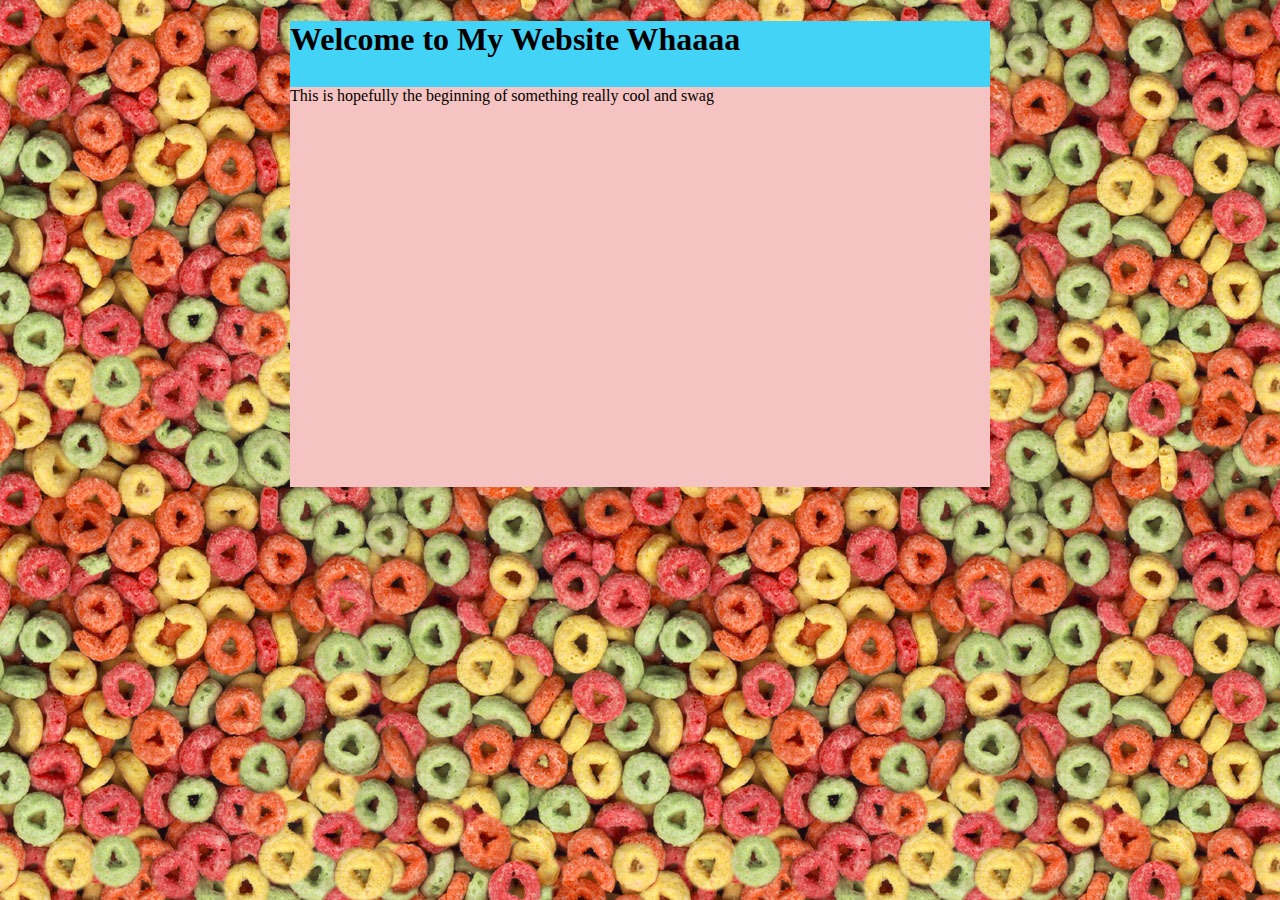
==== index.html @ 717a25a8 "Added a header to the top of my page" ====
<!DOCTYPE html>
<html>
    <head>
        <title>Zana's Weird Fuck Shit</title>
        <meta name="viewport" content="width=device-width, initial-scale=1.0">
        <meta charset="UTF-8">
        <link href="./style/styles.css" rel="stylesheet">
    </head>
    <body>
        <div id="header">
            <h1>Welcome to My Website Whaaaa</h1>
        </div>
        <div id="container">
        
        <p>This is hopefully the beginning of something really cool and swag</p>
        
        </div>
    
    </body>
</html>
---- style/styles.css ----
body{
    background-color: yellow;
    background-image: url('../images/cereal.jpg');
        background-position: top;
    font-family: 1em sans-serif;
}

#header{
    margin: auto;
    margin-bottom: -25px;
    width: 700px;
        background-color: #43d3f7;
    height: 75px;
}

#container{
    /*margin-top: 0px;*/
    margin: auto;
    width: 700px;
        background-color: #f5c3c1;
    height: 400px;
    color: black;
    outline-color: black;
    outline-width: 5px;
}
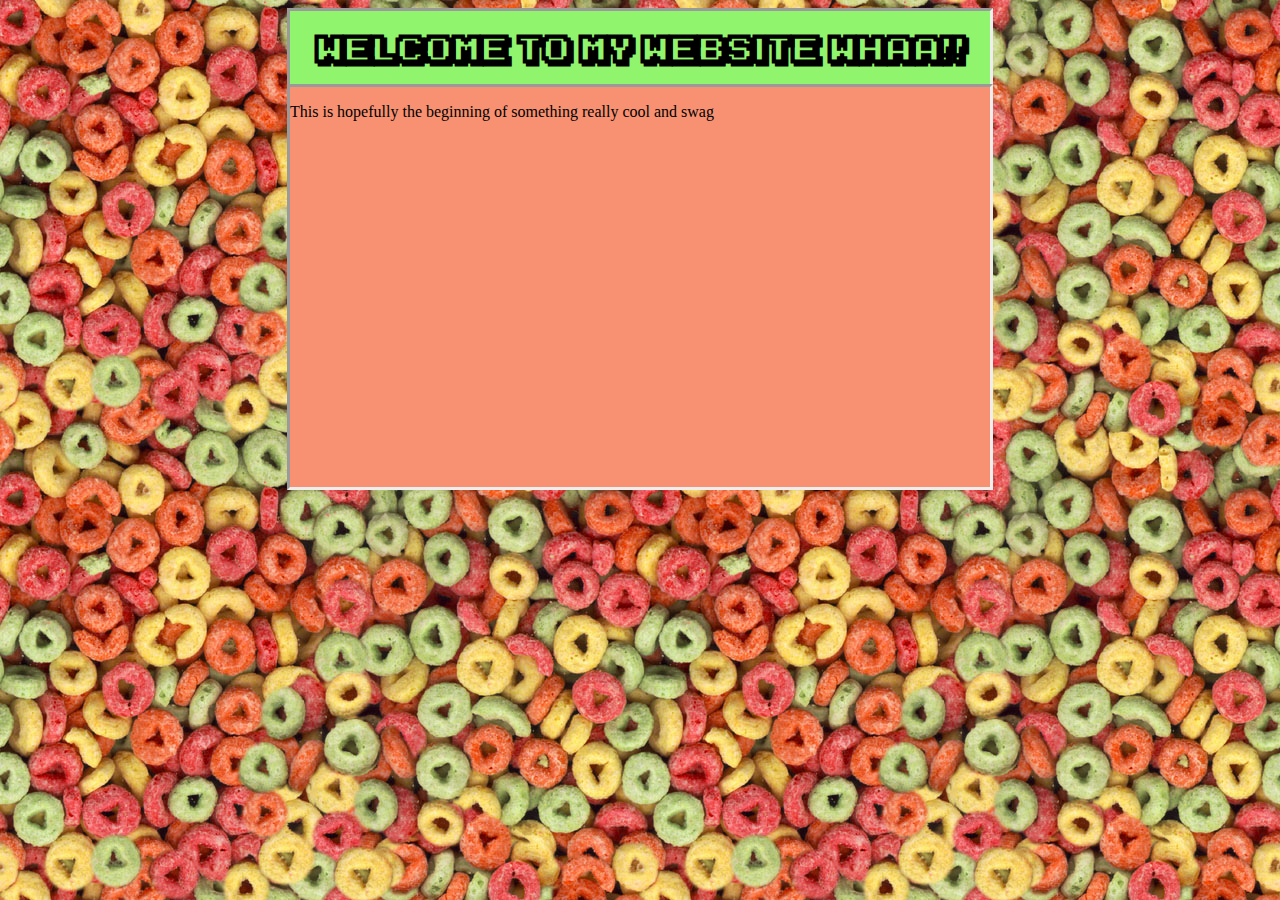
==== commit 2a29639b: "Centered header text and added a border texture to the boxes" ====
--- a/index.html
+++ b/index.html
@@ -8,7 +8,7 @@
     </head>
     <body>
         <div id="header">
-            <h1>Welcome to My Website Whaaaa</h1>
+            <h1>Welcome to My Website Whaa!!</h1>
         </div>
         <div id="container">
         
--- a/style/styles.css
+++ b/style/styles.css
@@ -1,3 +1,8 @@
+@font-face{
+    font-family: 'Karmatic Arcade';
+    src: url(ka1.ttf);
+}
+
 body{
     background-color: yellow;
     background-image: url('../images/cereal.jpg');
@@ -5,19 +10,31 @@
     font-family: 1em sans-serif;
 }
 
+
+h1{
+    margin: auto;
+    font-family: 'Karmatic Arcade';
+    text-align: center;
+}
+
+div{
+    border-style: inset;
+}
+
 #header{
     margin: auto;
     margin-bottom: -25px;
     width: 700px;
-        background-color: #43d3f7;
+        background-color: #90f56c;
     height: 75px;
+    padding-top: 20px;
 }
 
 #container{
     /*margin-top: 0px;*/
     margin: auto;
     width: 700px;
-        background-color: #f5c3c1;
+        background-color: #f79172;
     height: 400px;
     color: black;
     outline-color: black;
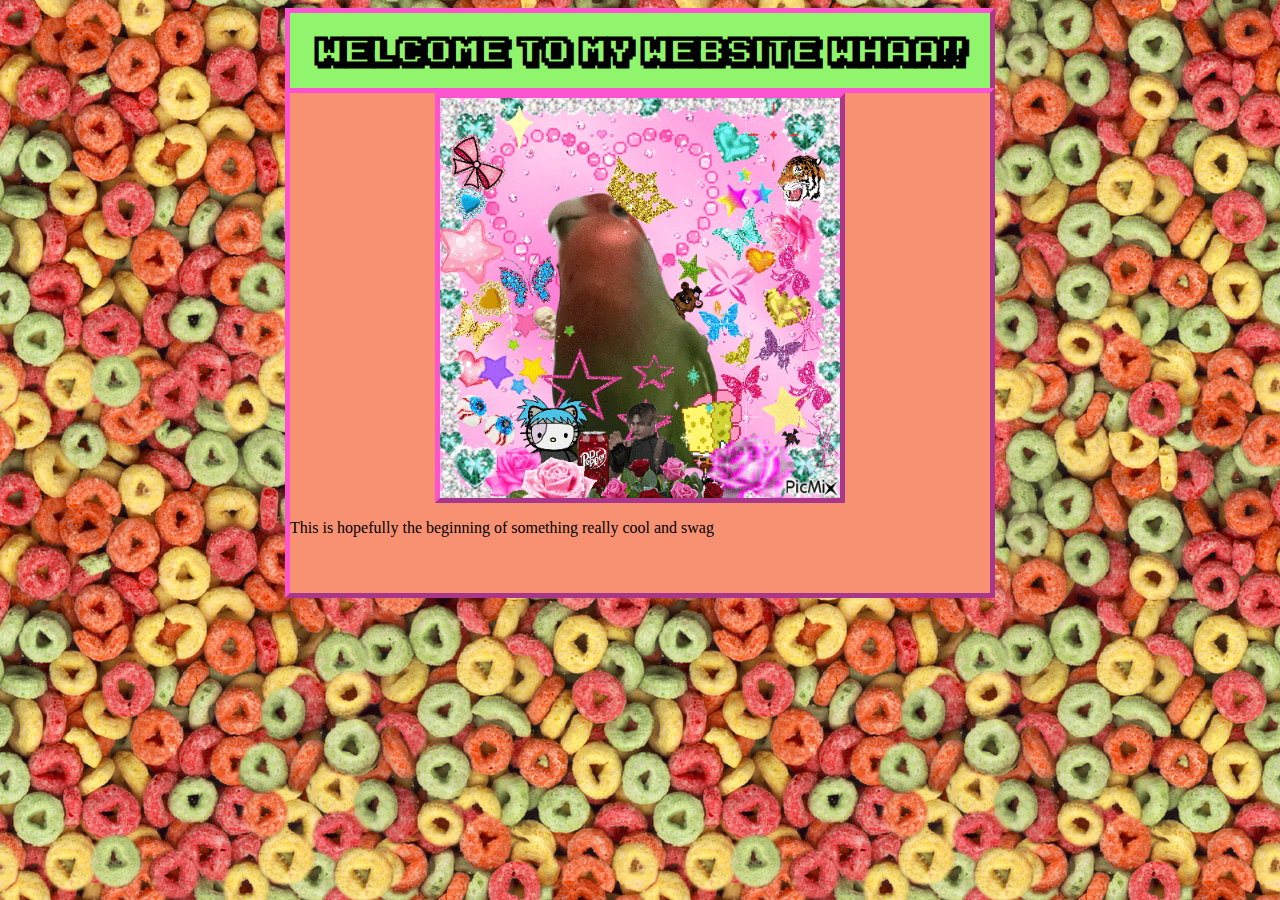
==== commit 0b479f72: "Added a gif of my lovely bird to the main page" ====
--- a/index.html
+++ b/index.html
@@ -11,7 +11,7 @@
             <h1>Welcome to My Website Whaa!!</h1>
         </div>
         <div id="container">
-        
+        <img src="./images/Nopalito.gif" height="400px" width="400px" class="center">
         <p>This is hopefully the beginning of something really cool and swag</p>
         
         </div>
--- a/style/styles.css
+++ b/style/styles.css
@@ -10,6 +10,12 @@
     font-family: 1em sans-serif;
 }
 
+.center{
+    display: block;
+    margin-left: auto;
+    margin-right: auto;
+
+}
 
 h1{
     margin: auto;
@@ -17,8 +23,10 @@
     text-align: center;
 }
 
-div{
-    border-style: inset;
+div, img{
+    border-style: outset;
+    border-color: #fc53cf;
+    border-width: 5px;
 }
 
 #header{
@@ -35,7 +43,7 @@
     margin: auto;
     width: 700px;
         background-color: #f79172;
-    height: 400px;
+    height: 500px;
     color: black;
     outline-color: black;
     outline-width: 5px;
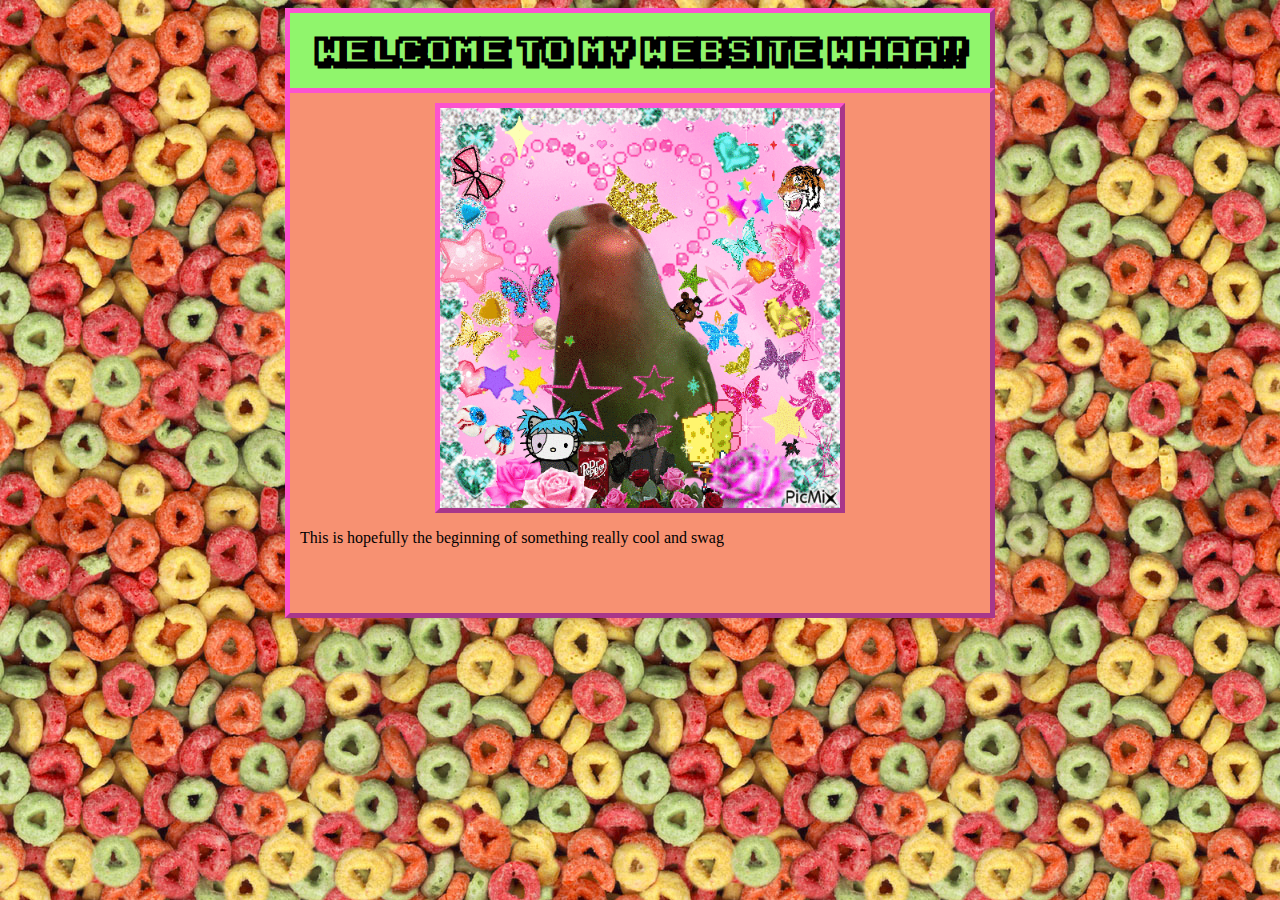
==== commit 88484106: "Fixed padding issues with main container" ====
--- a/index.html
+++ b/index.html
@@ -11,7 +11,7 @@
             <h1>Welcome to My Website Whaa!!</h1>
         </div>
         <div id="container">
-        <img src="./images/Nopalito.gif" height="400px" width="400px" class="center">
+        <img src="./images/Nopalito.gif" alt="Gaudy gif of my lovebird" height="400px" width="400px" class="center">
         <p>This is hopefully the beginning of something really cool and swag</p>
         
         </div>
--- a/style/styles.css
+++ b/style/styles.css
@@ -41,10 +41,11 @@
 #container{
     /*margin-top: 0px;*/
     margin: auto;
-    width: 700px;
+    width: 680px;
         background-color: #f79172;
     height: 500px;
     color: black;
     outline-color: black;
     outline-width: 5px;
+    padding: 10px;
 }
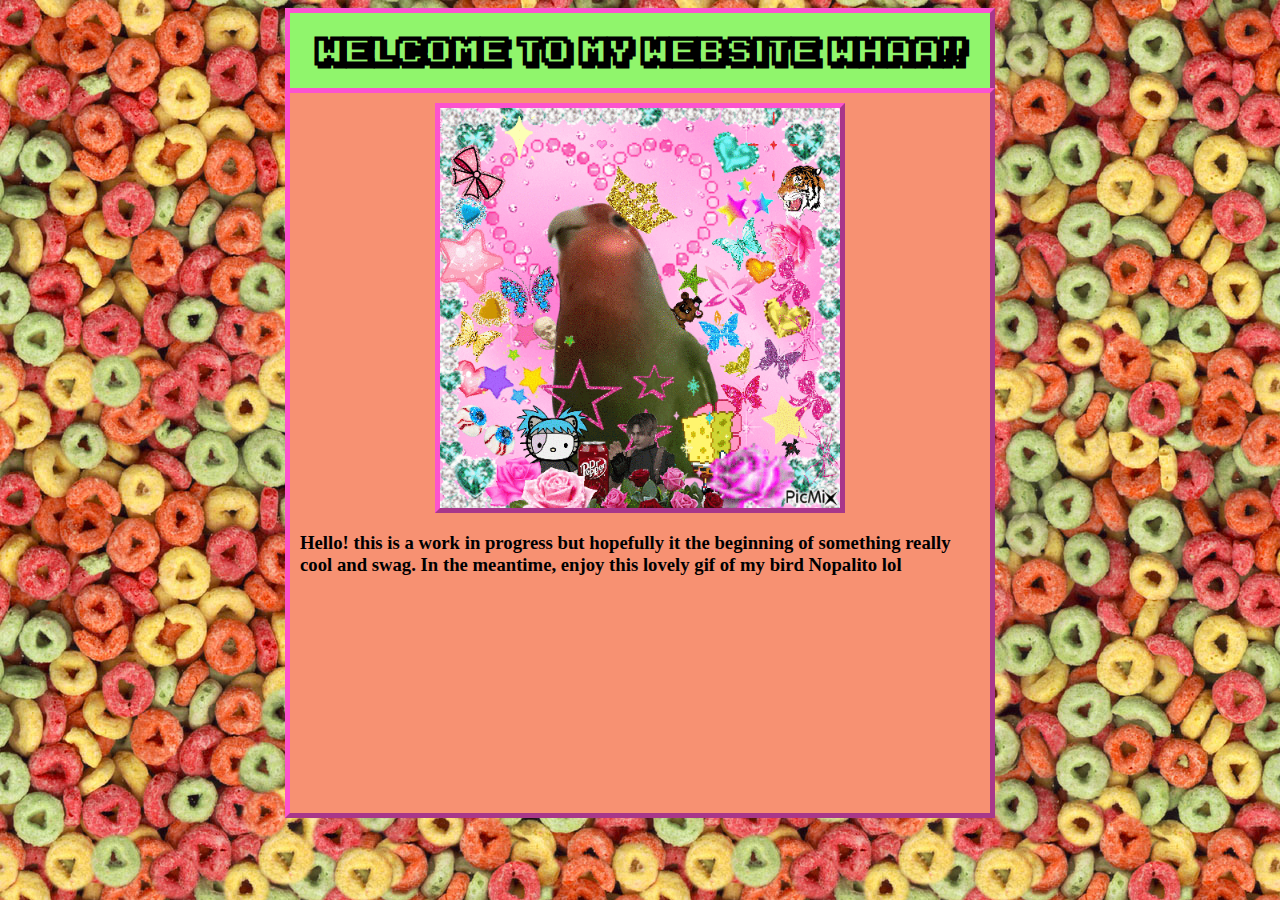
==== commit c3866ce7: "Adjusted main container's height and modified the text" ====
--- a/index.html
+++ b/index.html
@@ -12,7 +12,7 @@
         </div>
         <div id="container">
         <img src="./images/Nopalito.gif" alt="Gaudy gif of my lovebird" height="400px" width="400px" class="center">
-        <p>This is hopefully the beginning of something really cool and swag</p>
+        <h3>Hello! this is a work in progress but hopefully it the beginning of something really cool and swag. In the meantime, enjoy this lovely gif of my bird Nopalito lol</h3>
         
         </div>
     
--- a/style/styles.css
+++ b/style/styles.css
@@ -43,7 +43,7 @@
     margin: auto;
     width: 680px;
         background-color: #f79172;
-    height: 500px;
+    height: 700px;
     color: black;
     outline-color: black;
     outline-width: 5px;
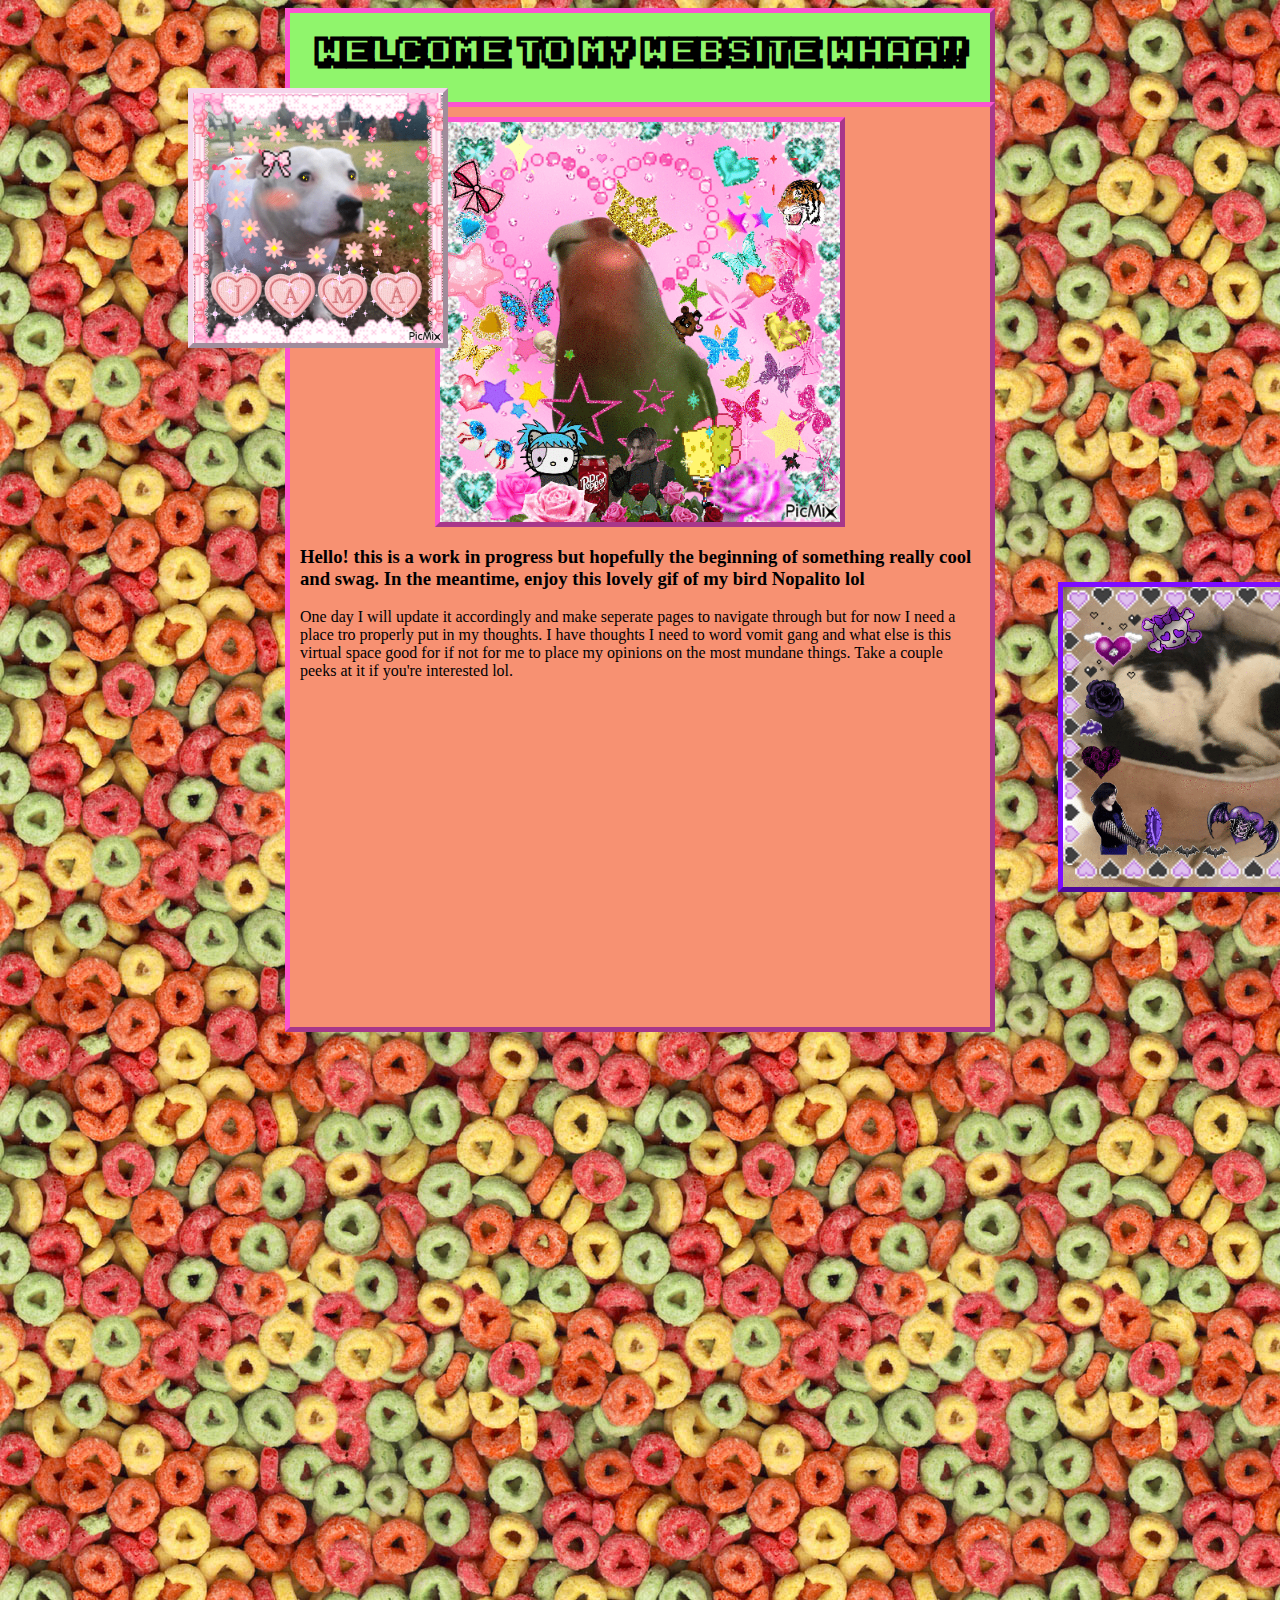
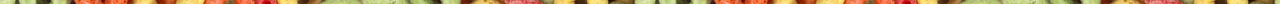
==== commit 7540cbc0: "Decorated home page with some new gifs. Issue with placements when window is resized." ====
--- a/index.html
+++ b/index.html
@@ -10,11 +10,28 @@
         <div id="header">
             <h1>Welcome to My Website Whaa!!</h1>
         </div>
+
+        <div id="parent">
+
+        <img src="./images/Jama.gif" alt="Gif of popular pitbull named Jama" height="250px" width="250px" id="Jama">
+
         <div id="container">
+
         <img src="./images/Nopalito.gif" alt="Gaudy gif of my lovebird" height="400px" width="400px" class="center">
-        <h3>Hello! this is a work in progress but hopefully it the beginning of something really cool and swag. In the meantime, enjoy this lovely gif of my bird Nopalito lol</h3>
-        
+
+        <h3>Hello! this is a work in progress but hopefully the beginning of something really cool and swag. In the meantime, enjoy this lovely gif of my bird Nopalito lol</h3>
+        <p>One day I will update it accordingly and make seperate pages to navigate through but for now
+        I need a place tro properly put in my thoughts. I have thoughts I need to word vomit gang and what else
+        is this virtual space good for if not for me to place my opinions on the most mundane things. 
+        Take a couple peeks at it if you're interested lol.
+        </p>
         </div>
+
+        <img src="./images/Chuni.gif" alt="Gif of my pet cat Chuni" height="300px" width="300px" id="Chuni">
+
+        </div>
+
+
     
     </body>
 </html>--- a/style/styles.css
+++ b/style/styles.css
@@ -23,13 +23,16 @@
     text-align: center;
 }
 
-div, img{
+img{
     border-style: outset;
     border-color: #fc53cf;
     border-width: 5px;
 }
 
 #header{
+    border-style: outset;
+    border-color: #fc53cf;
+    border-width: 5px;
     margin: auto;
     margin-bottom: -25px;
     width: 700px;
@@ -37,15 +40,42 @@
     height: 75px;
     padding-top: 20px;
 }
+.parent{
+    position: absolute;
+    width: 800px;
+    height: 800px;
+}
 
 #container{
-    /*margin-top: 0px;*/
+    border-style: outset;
+    border-color: #fc53cf;
+    border-width: 5px;
+    /*margin-top: -10px;*/
     margin: auto;
     width: 680px;
         background-color: #f79172;
-    height: 700px;
+    height: 900px;
     color: black;
     outline-color: black;
     outline-width: 5px;
     padding: 10px;
+    position: relative;
+    top:-250px;
 }
+
+#Jama{
+    border-style: outset;
+    border-color: #f5d5ec;
+    position: relative;
+    left: 180px;
+    z-index: 1;
+}
+
+#Chuni{
+    border-style: outset;
+    border-color: #760cf0;
+    position: relative;
+    top:-700px;
+    left: 1050px;
+}
+
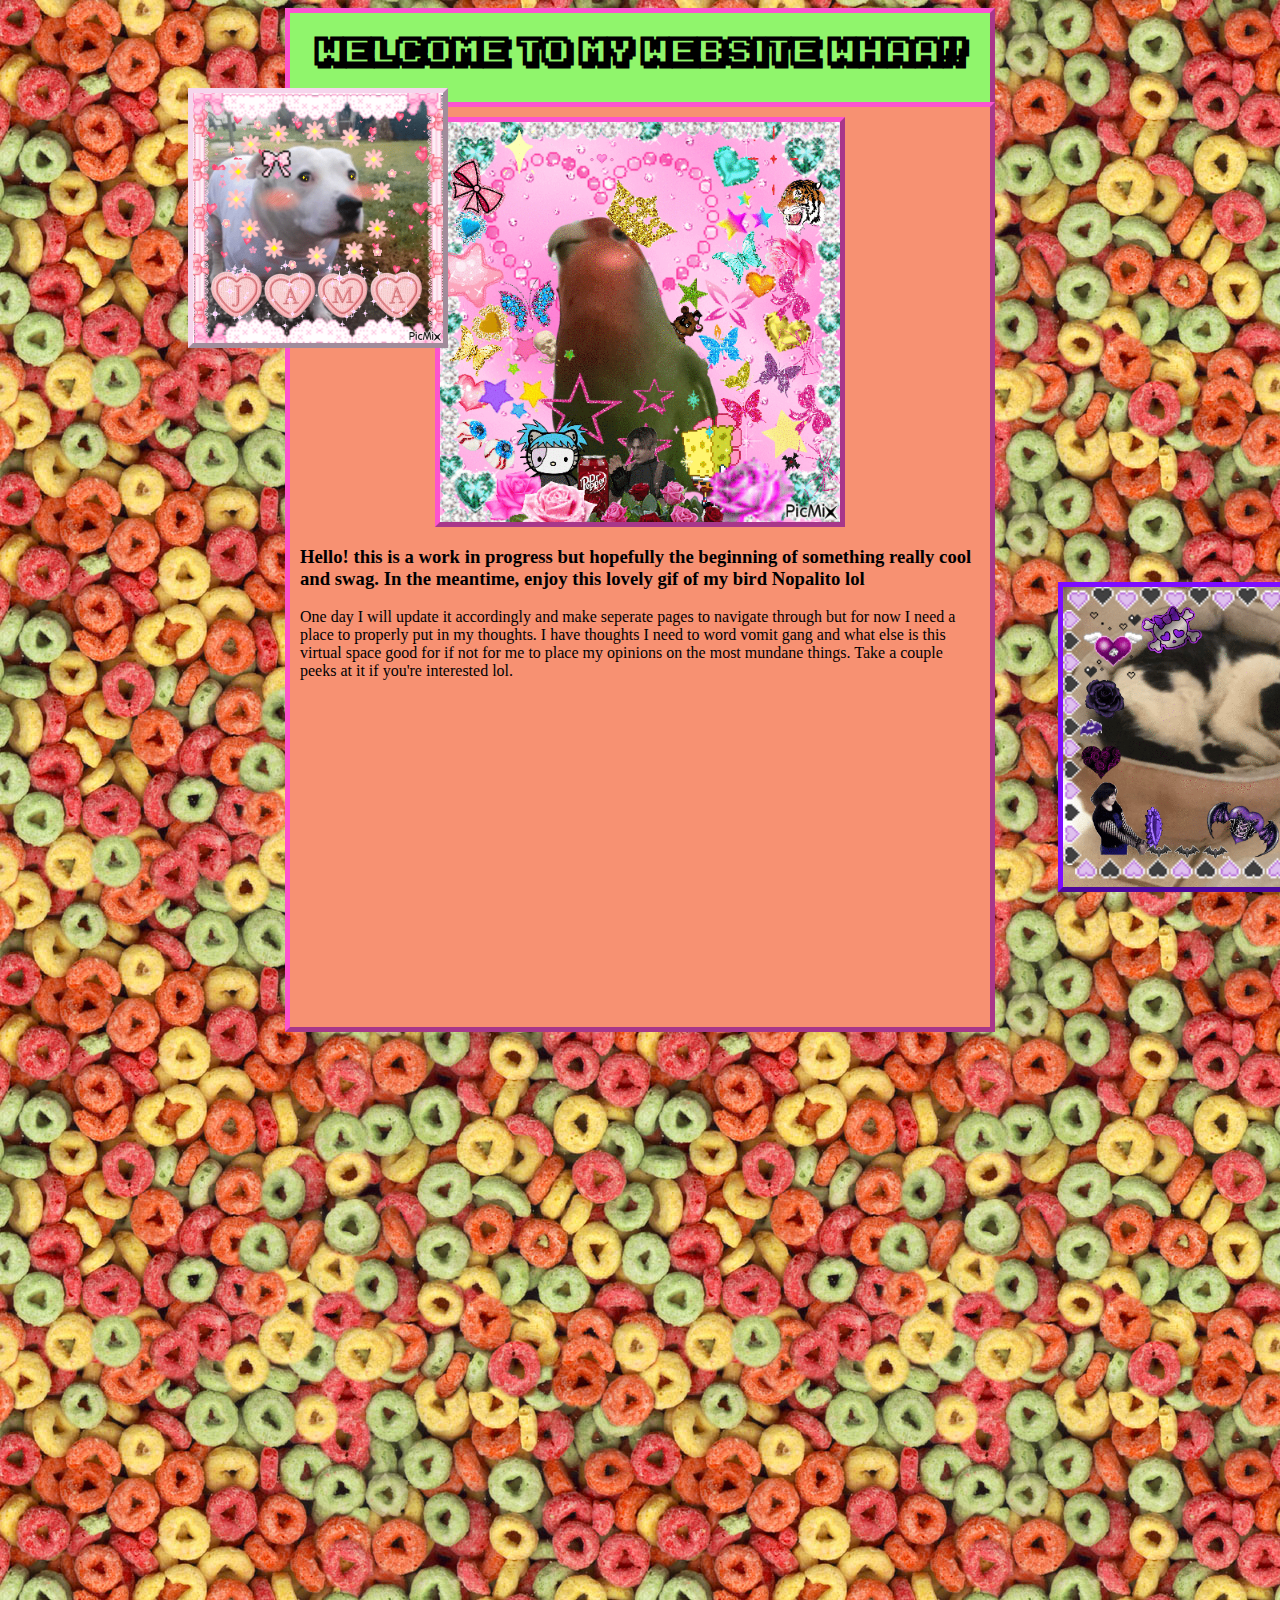
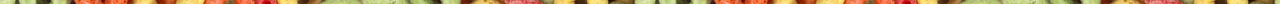
==== commit 93c001c9: "Gifs now lead to youtube links" ====
--- a/index.html
+++ b/index.html
@@ -13,7 +13,7 @@
 
         <div id="parent">
 
-        <img src="./images/Jama.gif" alt="Gif of popular pitbull named Jama" height="250px" width="250px" id="Jama">
+        <a href="https://youtube.com/shorts/zhTYMtN3Sf8?si=l7gN6pthxSHp0Cm3"><img src="./images/Jama.gif" alt="Gif of popular pitbull named Jama" height="250px" width="250px" id="Jama"></a>
 
         <div id="container">
 
@@ -21,13 +21,13 @@
 
         <h3>Hello! this is a work in progress but hopefully the beginning of something really cool and swag. In the meantime, enjoy this lovely gif of my bird Nopalito lol</h3>
         <p>One day I will update it accordingly and make seperate pages to navigate through but for now
-        I need a place tro properly put in my thoughts. I have thoughts I need to word vomit gang and what else
+        I need a place to properly put in my thoughts. I have thoughts I need to word vomit gang and what else
         is this virtual space good for if not for me to place my opinions on the most mundane things. 
         Take a couple peeks at it if you're interested lol.
         </p>
         </div>
 
-        <img src="./images/Chuni.gif" alt="Gif of my pet cat Chuni" height="300px" width="300px" id="Chuni">
+       <a href="https://youtu.be/q7gy2GRwT-I?si=97E6sJ8r6181xIFb"><img src="./images/Chuni.gif" alt="Gif of my pet cat Chuni" height="300px" width="300px" id="Chuni"></a>
 
         </div>
 
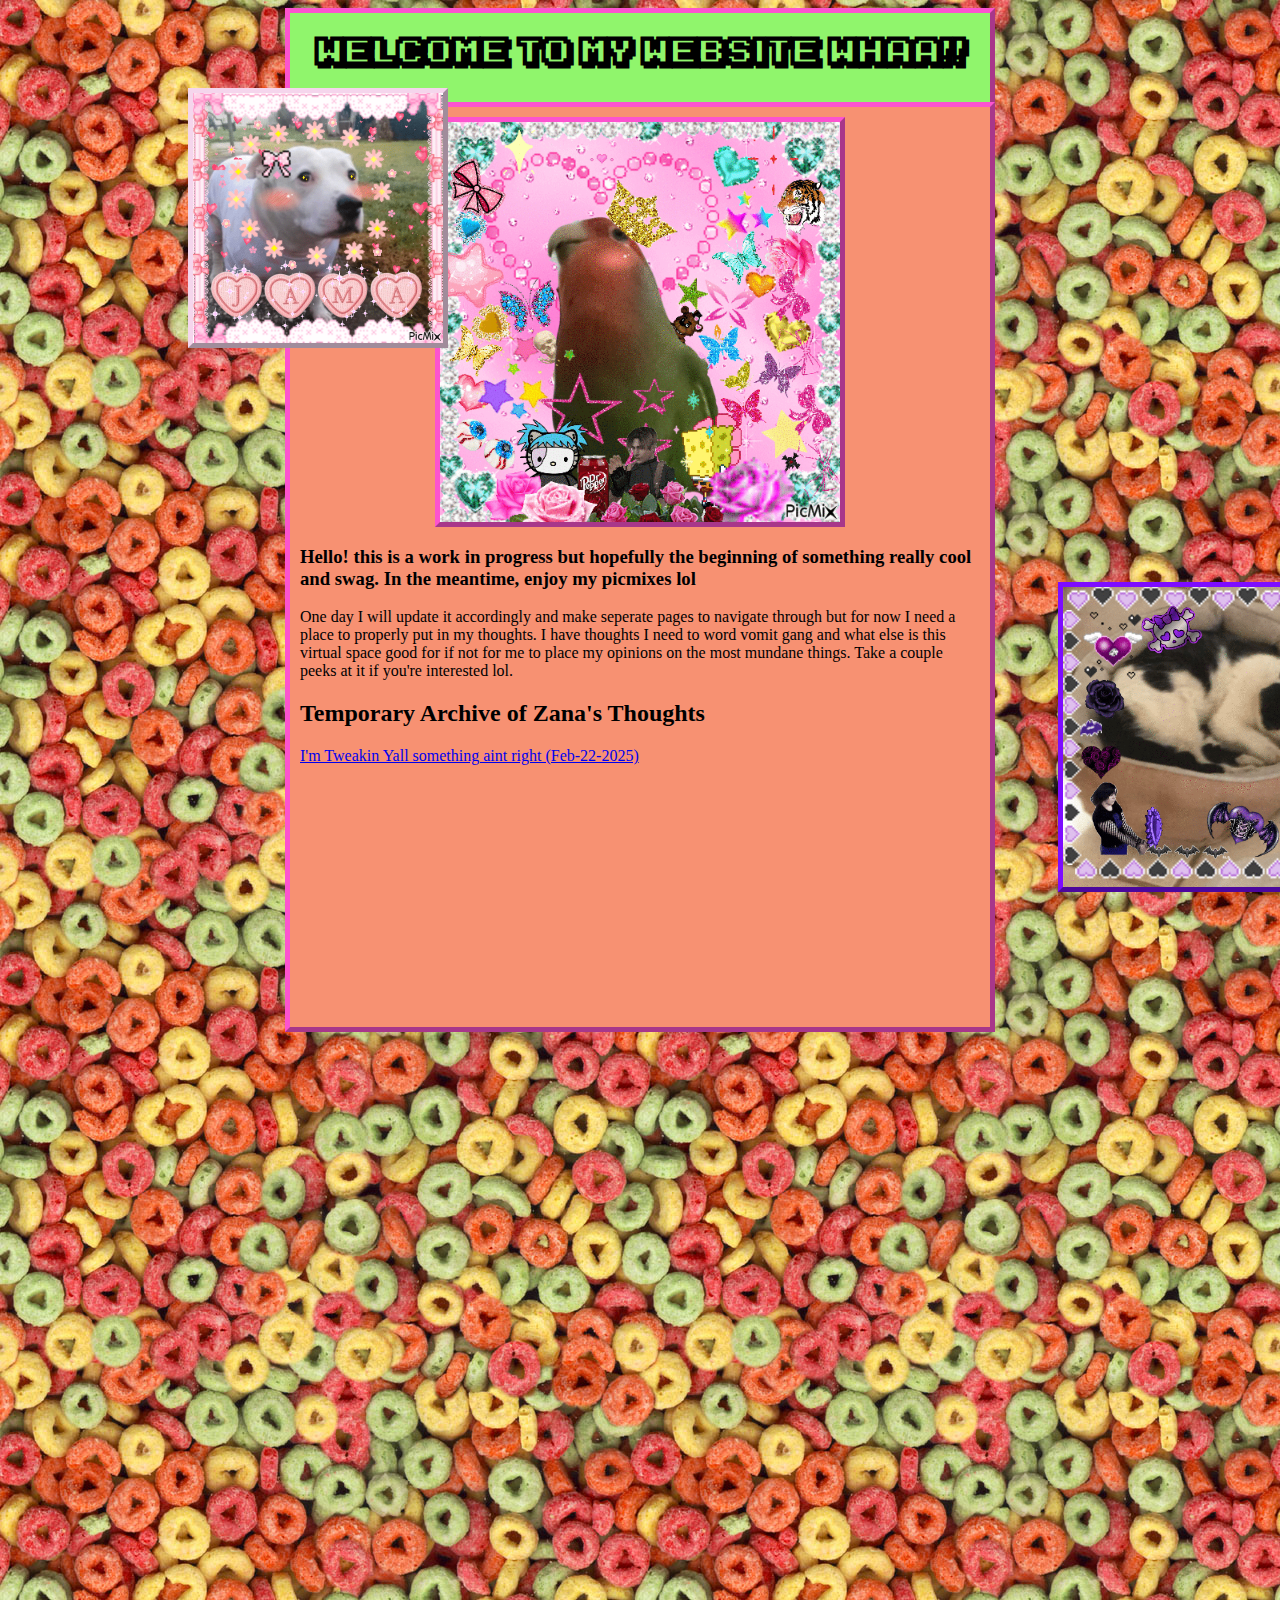
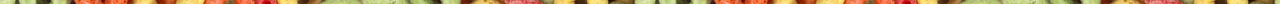
==== commit 31268e26: "Added a new html page that will be a new entry to the blog" ====
--- a/index.html
+++ b/index.html
@@ -19,17 +19,22 @@
 
         <img src="./images/Nopalito.gif" alt="Gaudy gif of my lovebird" height="400px" width="400px" class="center">
 
-        <h3>Hello! this is a work in progress but hopefully the beginning of something really cool and swag. In the meantime, enjoy this lovely gif of my bird Nopalito lol</h3>
+        <h3>Hello! this is a work in progress but hopefully the beginning of something really cool and swag. In the meantime, enjoy my picmixes lol</h3>
         <p>One day I will update it accordingly and make seperate pages to navigate through but for now
         I need a place to properly put in my thoughts. I have thoughts I need to word vomit gang and what else
         is this virtual space good for if not for me to place my opinions on the most mundane things. 
         Take a couple peeks at it if you're interested lol.
         </p>
+
+        <h2>Temporary Archive of Zana's Thoughts</h2>
+
+        <a href="./Blog_posts/olaf.html">I'm Tweakin Yall something aint right (Feb-22-2025)</a>
         </div>
 
        <a href="https://youtu.be/q7gy2GRwT-I?si=97E6sJ8r6181xIFb"><img src="./images/Chuni.gif" alt="Gif of my pet cat Chuni" height="300px" width="300px" id="Chuni"></a>
 
         </div>
+        
 
 
     
--- a/style/styles.css
+++ b/style/styles.css
@@ -40,6 +40,19 @@
     height: 75px;
     padding-top: 20px;
 }
+
+.main-body{
+    border-style: outset;
+    border-color: #fc53cf;
+    border-width: 5px;
+    width: 660px;
+        background-color: #85ffbc;
+    height: 750px;
+    margin: auto;
+    margin-top: 20px;
+    padding: 20px;
+
+}
 .parent{
     position: absolute;
     width: 800px;
